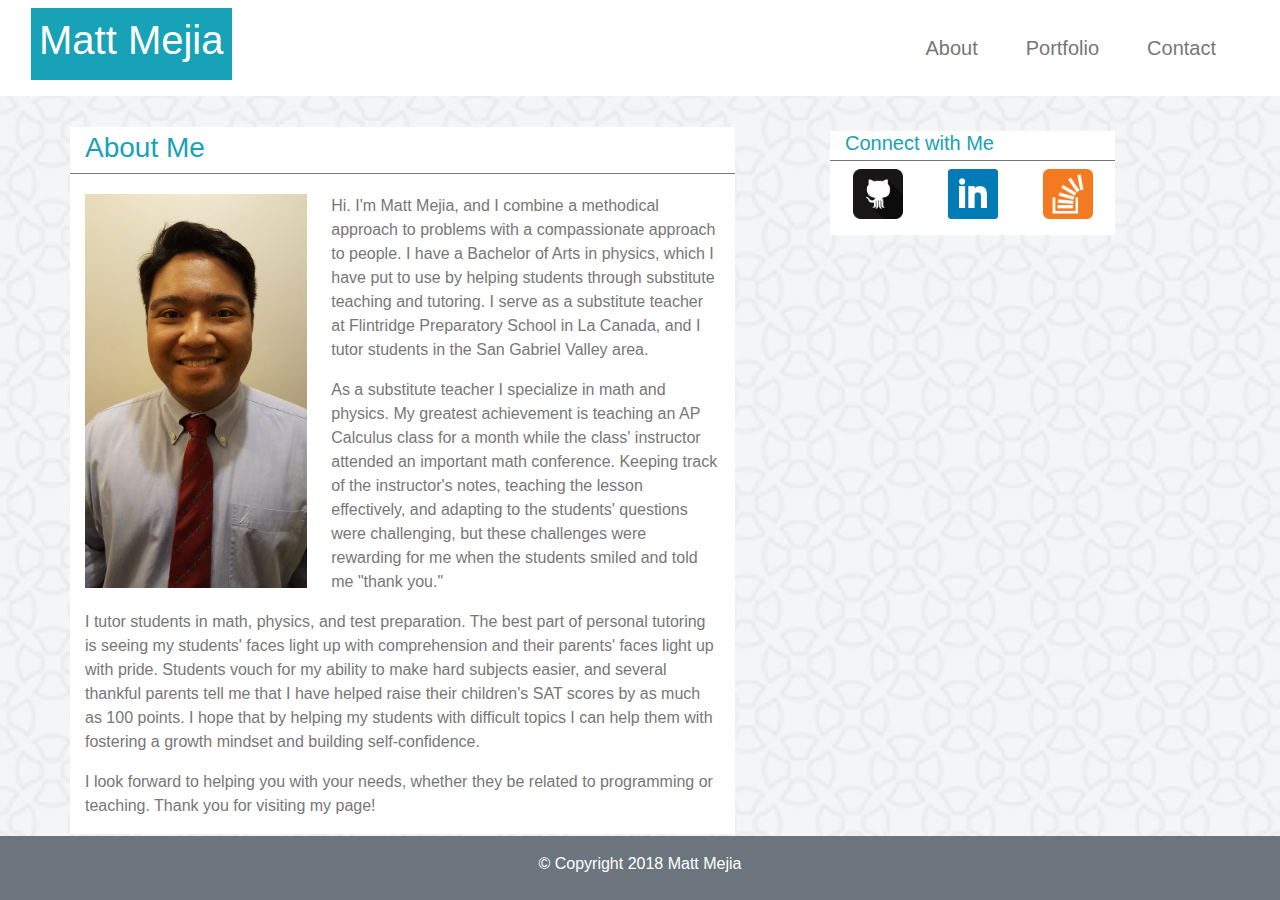
==== index.html @ bcaa0356 "Make the index.html page more responsive and put goals at top of file." ====
<!doctype html>
<html lang="en">

<!-- 
    To Do:
    1. Add personal picture (*)
        a. Resize personal picture (*)
    2. Change Footer color (*)
    3. Make footer "sticky" (*)
    4. Add pictures for social media links (*)
        a. Make the sidebar smaller (*)
        b. Center the pictures (*)
    5. Add links (*)
    6. Make page pretty (*)
    7. Add links to "portfolio" and "contact"

    ==================================================

    New Goal: Make page more responsive as screen size changes (use .col-*size*-*1-5*)

    1. Text body becomes vertical as screen gets smaller.                                           (*)
    2. Social medial links relocate to the bottom of the screen as it gets smaller.                 (*)
    3. "Connect with me" header also goes to bottom of screen as it gets smaller.
    4. Header navbar links go to bottom of name as screen gets smaller.



-->





<head>
    <!-- Required meta tags -->
    <meta charset="utf-8">
    <meta name="viewport" content="width=device-width, initial-scale=1, shrink-to-fit=no">

    <!-- Bootstrap CSS -->
    <link rel="stylesheet" href="https://maxcdn.bootstrapcdn.com/bootstrap/4.0.0/css/bootstrap.min.css" integrity="sha384-Gn5384xqQ1aoWXA+058RXPxPg6fy4IWvTNh0E263XmFcJlSAwiGgFAW/dAiS6JXm"
        crossorigin="anonymous">
    <link rel="stylesheet" type="text/css" href="assets/css/style.css">

    <title>About Me</title>
</head>

<body class="bg">

    <!-- Navbar -->
    <nav class="navbar navbar-expand-sm white_bg justify-content-end">

        <div class="container-fluid">
            <h1 class="bg-info text-white px-2 pt-2 pb-3">Matt Mejia</h1>
        </div>

        <ul class="navbar-nav">
            <li class="nav-item mr-5" style = "color: #777777; font-size: 20px">
                About
            </li>
            <li class="nav-item mr-5" style = "color: #777777; font-size: 20px">
                Portfolio
            </li>
            <li class="nav-item mr-5" style = "color: #777777; font-size: 20px">
                Contact
            </li>
        </ul>

    </nav>



    <!-- The Body Content -->
    <div class="container">

        <!-- Row 1: space -->
        <section class="row space"></section>

        <!-- Row 2: Sidebar Heading -->
        <section class="row">
            <section class="col-8"></section>
            <!-- Spacing for left side of page -->


        </section>

        <!-- Row 3: "About Me" heading and sidebar heading -->
        <section class="row">

            <!-- "About Me" heading -->
            <section class="col-md-7 pt-1 white_bg" style="border-bottom: 1px solid #777777">
                <h3 class = "text-info">About Me</h3>
            </section>

            <!-- Spacing -->
            <section class="col-md-1"></section>

            <!-- Sidebar heading -->
            <section class="col-md-3 sidebar mt-1 white_bg">
                <h5 class = "text-info">Connect with Me</h5>
            </section>
        </section>

        <!-- Row 4: Picture, "About Me" content, and sidebar content. -->
        <section class="row">
            <section class="col-md-7 white_bg" style="padding-top: 20px; color: #777777">

                <!-- Photo -->
                <img src="assets/images/me.jpg" class="img-fluid mr-4 float-left" alt="me" style="max-width: 35%">


                <!-- "About Me" content -->
                <p>
                    Hi. I'm Matt Mejia, and I combine a methodical approach to problems with a compassionate approach to people. I have a Bachelor
                    of Arts in physics, which I have put to use by helping students through substitute teaching and tutoring.
                    I serve as a substitute teacher at Flintridge Preparatory School in La Canada, and I tutor students in
                    the San Gabriel Valley area.
                </p>
                <p>
                    As a substitute teacher I specialize in math and physics. My greatest achievement is teaching an AP Calculus class for a
                    month while the class' instructor attended an important math conference. Keeping track of the instructor's
                    notes, teaching the lesson effectively, and adapting to the students' questions were challenging, but
                    these challenges were rewarding for me when the students smiled and told me "thank you."
                </p>
                <p>
                    I tutor students in math, physics, and test preparation. The best part of personal tutoring is seeing my students' faces
                    light up with comprehension and their parents' faces light up with pride. Students vouch for my ability
                    to make hard subjects easier, and several thankful parents tell me that I have helped raise their children's
                    SAT scores by as much as 100 points. I hope that by helping my students with difficult topics I can help
                    them with fostering a growth mindset and building self-confidence.
                </p>
                <p>
                    I look forward to helping you with your needs, whether they be related to programming or teaching. Thank you for visiting
                    my page!
                </p>
            </section>


            <!-- Sidebar Content -->
            <section class="col-md-1"></section>
            <!-- Horizontal spacing -->

            <section class="col-md-3 white_bg h-25 pt-2" style="margin-top: -13px">
                <!-- Content column -->
                <div class="row navbar-toggleable-md justify-content-around">
                    <!-- Content container inside the column-->

                    <!-- GitHub link -->
                    <figure class="nav-item">
                        <a href="https://github.com/Mattmej">
                            <img src="assets/images/github_icon.png" class="social-link" alt="GitHub">
                        </a>
                    </figure>

                    <!-- LinkedIn link -->
                    <figure class="nav-item">
                        <a href="https://www.linkedin.com/in/matthew-mejia-bba6a1104">
                            <img src="assets/images/linkedin_icon.png" class="social-link" alt="LinkedIn">
                        </a>
                    </figure>

                    <!-- Stack Overflow link -->
                    <figure class="nav-item">
                        <a href="https://stackoverflow.com/users/9232288/matt-mejia">
                            <img src="assets/images/stackoverflow_icon.png" class="social-link" alt="Stack Overflow">
                        </a>
                    </figure>

                </div>
            </section>
        </section>


        <!-- Spacing at the bottom of the body. -->
        <section class="row space"></section>
        <section class="row space"></section>
        <section class="row space"></section>


    </div>


    <!-- Footer -->
    <footer class="footer bg-secondary fixed-bottom">
        <div class="container pb-2 pt-3 text-white">
            <p class="text-center">&copy; Copyright 2018 Matt Mejia</p>
        </div>




    </footer>
</body>
---- assets/css/style.css ----
body, html {
    height: 100%;
}

.bg {
    /* Image used */
    background-image: url("../images/circles-light.png");

    /* Makes the image the page's full height */
    height: 100%;

    /* Centers and scales the image properly */
    background-position: center;
    background-repeat: no-repeat;
    background-size: cover;
}

.sidebar {
    height: 30px;
    width: 100px;
    border-bottom: 1px solid #777777;
}

.space {
    margin-bottom: 30px;
}

.pic-holder {
    float: left;
    height: 100px;
    width: 100px;
    border: 1px solid black;
    margin-right: 20px;
}

.white_bg {
    background-color: white;
}

.social-link {
    height: 50px;
    width: 50px;
}

.text-holder {
    width: 100px;
    height: 25px;
    border: 1px solid black;
    float: left;
}

.img-size {
    display: block;
    max-width: 200px;
    max-height: 200px;
    width: auto;
    height: auto;
}
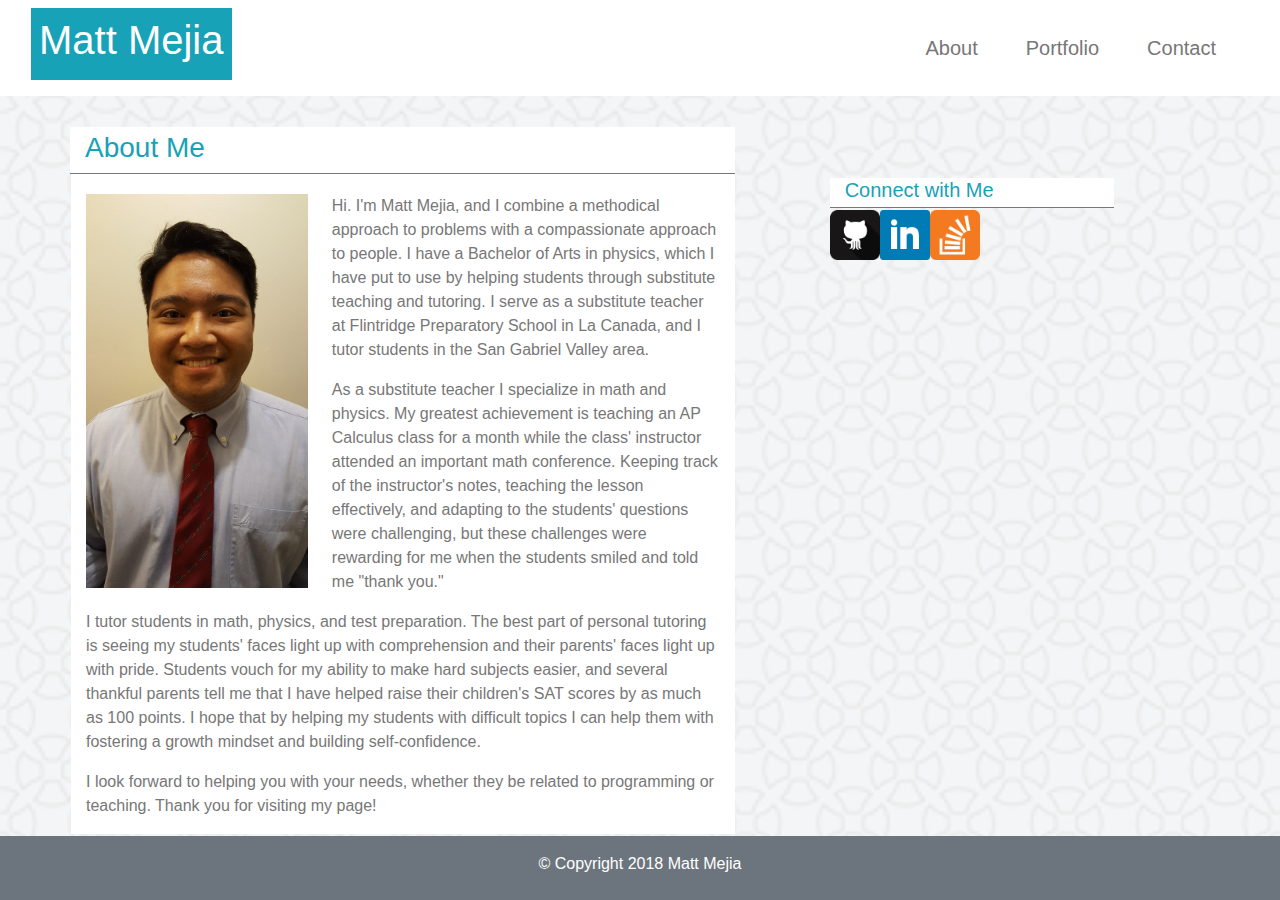
==== commit d5756917: "Fix issue with body margins and make sidebar title go to bottom. Still need to resize sidebar elemen" ====
--- a/index.html
+++ b/index.html
@@ -20,8 +20,13 @@
 
     1. Text body becomes vertical as screen gets smaller.                                           (*)
     2. Social medial links relocate to the bottom of the screen as it gets smaller.                 (*)
-    3. "Connect with me" header also goes to bottom of screen as it gets smaller.
-    4. Header navbar links go to bottom of name as screen gets smaller.
+    3. "Connect with me" header also goes to bottom of screen as it gets smaller [nested?]
+        a. Go to sidebar header "connect with me"                                                   (*)
+        b. Cut that section                                                                         (*)
+        c. Go to sidebar content section                                                            (*)
+        d. Paste in the header so that the header is the main section
+            and the links are nested inside
+    4. Header navbar links go to bottom of name as screen gets smaller.                             (X)
 
 
 
@@ -70,7 +75,7 @@
 
 
     <!-- The Body Content -->
-    <div class="container">
+    <div class="container clearfix">    <!-- Floating image was messing up container shape. Clearfix fixed this issue. -->
 
         <!-- Row 1: space -->
         <section class="row space"></section>
@@ -94,14 +99,10 @@
             <!-- Spacing -->
             <section class="col-md-1"></section>
 
-            <!-- Sidebar heading -->
-            <section class="col-md-3 sidebar mt-1 white_bg">
-                <h5 class = "text-info">Connect with Me</h5>
-            </section>
-        </section>
+
 
         <!-- Row 4: Picture, "About Me" content, and sidebar content. -->
-        <section class="row">
+        <section class="row px-3">
             <section class="col-md-7 white_bg" style="padding-top: 20px; color: #777777">
 
                 <!-- Photo -->
@@ -139,11 +140,20 @@
             <section class="col-md-1"></section>
             <!-- Horizontal spacing -->
 
-            <section class="col-md-3 white_bg h-25 pt-2" style="margin-top: -13px">
+            <!-- <section class="col-md-3 white_bg h-25 pt-2" style="margin-top: -13px"> -->
                 <!-- Content column -->
-                <div class="row navbar-toggleable-md justify-content-around">
+
+
+                <!-- <div class="row navbar-toggleable-md justify-content-around"> -->
                     <!-- Content container inside the column-->
 
+
+
+
+            <!-- Sidebar heading -->
+            <section class="col-md-3 sidebar mt-1 white_bg">
+                <h5 class = "text-info">Connect with Me</h5>
+                <div class = "row">
                     <!-- GitHub link -->
                     <figure class="nav-item">
                         <a href="https://github.com/Mattmej">
@@ -164,6 +174,27 @@
                             <img src="assets/images/stackoverflow_icon.png" class="social-link" alt="Stack Overflow">
                         </a>
                     </figure>
+                    
+                </div>
+
+
+
+
+
+
+            </section>
+        </section>
+
+
+
+
+
+
+
+
+
+
+                    
 
                 </div>
             </section>
--- a/assets/css/style.css
+++ b/assets/css/style.css
@@ -55,4 +55,8 @@
     max-height: 200px;
     width: auto;
     height: auto;
+}
+
+.clearfix {
+    overflow: auto;
 }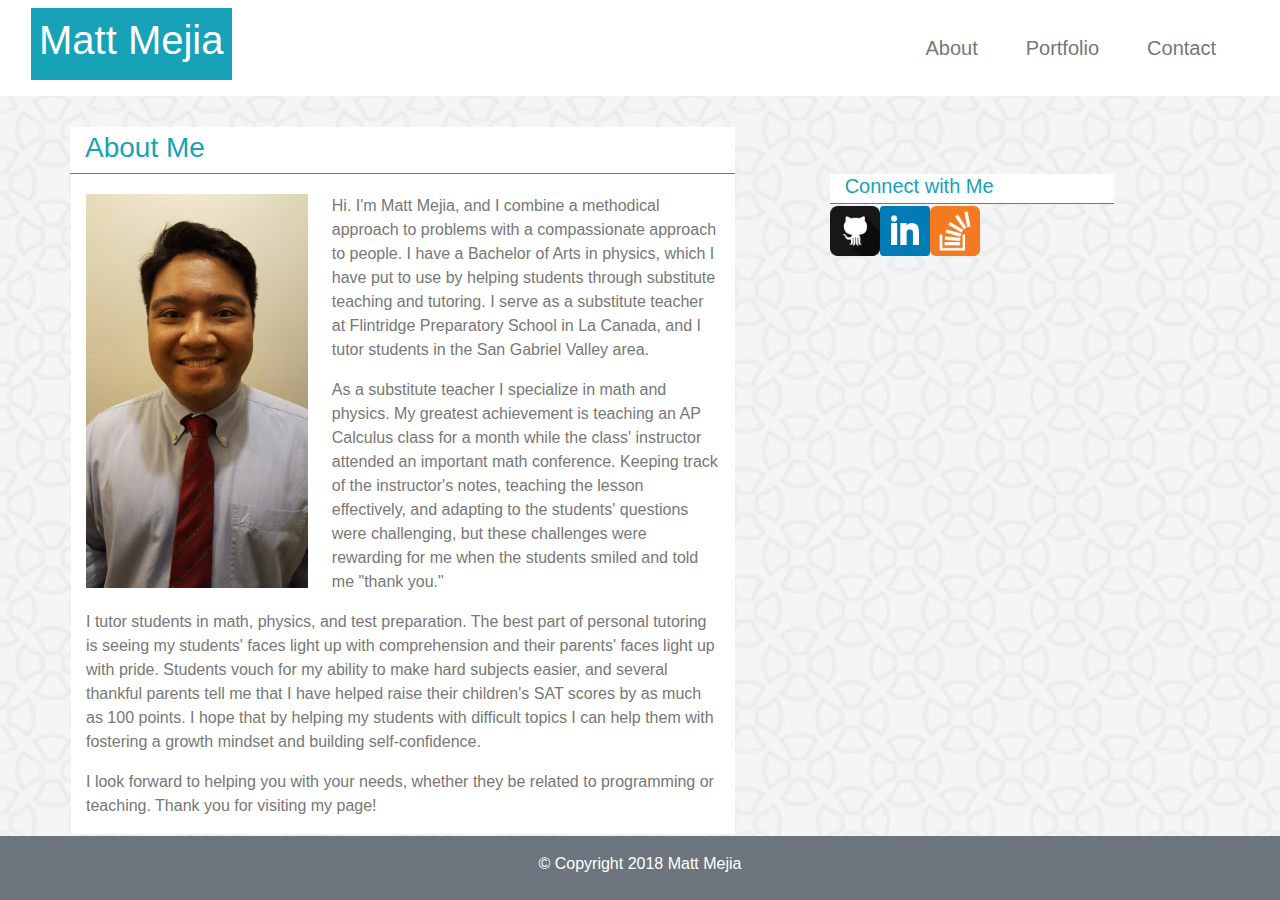
==== commit 4f2fa33b: "Fix an issue with the background image not filling the screen when screen size is changed." ====
--- a/index.html
+++ b/index.html
@@ -151,7 +151,7 @@
 
 
             <!-- Sidebar heading -->
-            <section class="col-md-3 sidebar mt-1 white_bg">
+            <section class="col-md-3 sidebar white_bg">
                 <h5 class = "text-info">Connect with Me</h5>
                 <div class = "row">
                     <!-- GitHub link -->
--- a/assets/css/style.css
+++ b/assets/css/style.css
@@ -7,11 +7,12 @@
     background-image: url("../images/circles-light.png");
 
     /* Makes the image the page's full height */
-    height: 100%;
+    /* height: 100%; */
+    height: auto;
 
     /* Centers and scales the image properly */
     background-position: center;
-    background-repeat: no-repeat;
+    /* background-repeat: no-repeat; */
     background-size: cover;
 }
 
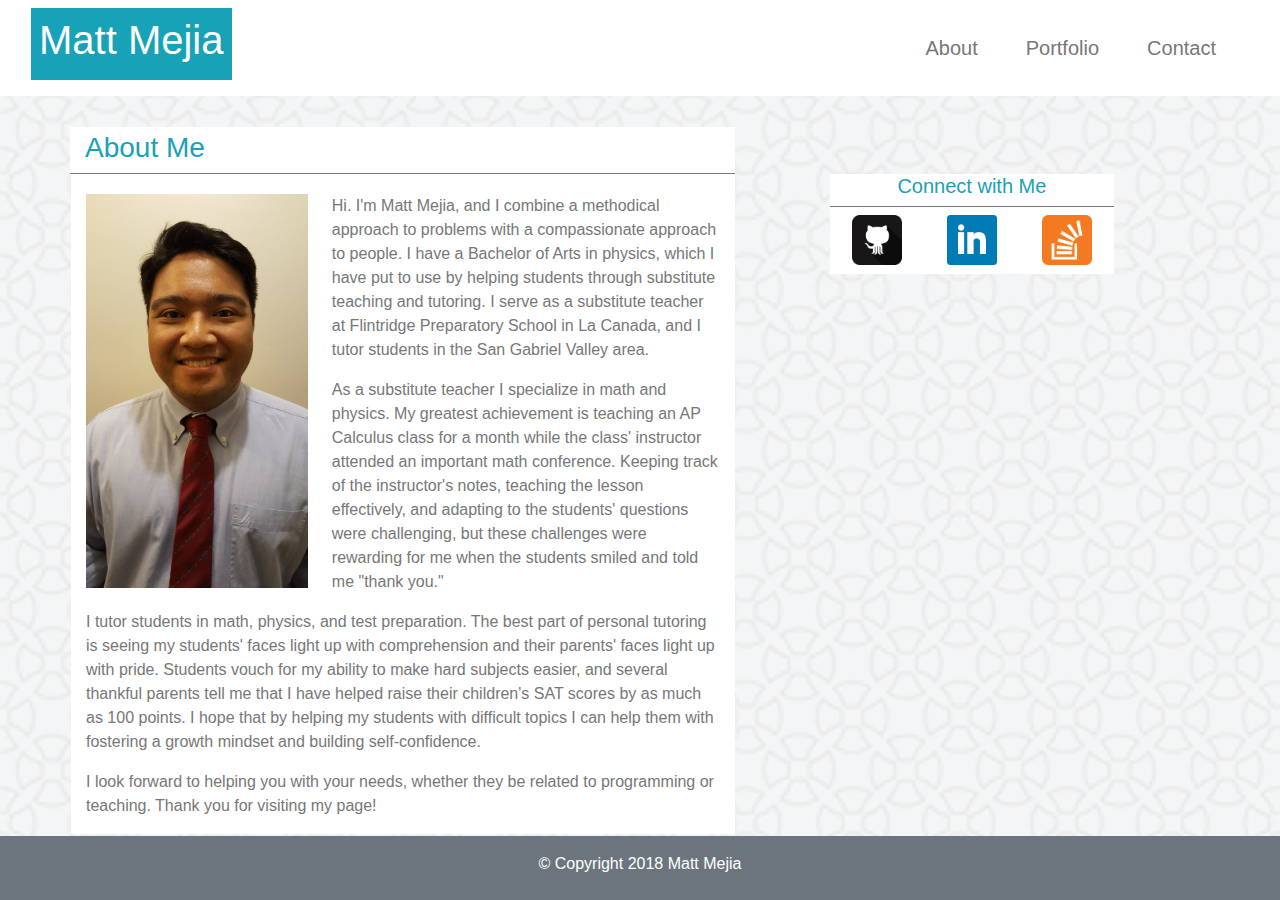
==== commit 3fbff409: "Properly center the text in the sidebar and space the social media icons (finally...)" ====
--- a/index.html
+++ b/index.html
@@ -75,7 +75,9 @@
 
 
     <!-- The Body Content -->
-    <div class="container clearfix">    <!-- Floating image was messing up container shape. Clearfix fixed this issue. -->
+    <div class="container clearfix" style = "overflow-x: hidden">   
+        <!-- Floating image was messing up container shape. Clearfix fixed this issue. -->
+        <!-- The "style" property prevents a horizontal scrollbar from appearing for computer monitors. -->
 
         <!-- Row 1: space -->
         <section class="row space"></section>
@@ -151,9 +153,16 @@
 
 
             <!-- Sidebar heading -->
-            <section class="col-md-3 sidebar white_bg">
-                <h5 class = "text-info">Connect with Me</h5>
-                <div class = "row">
+            <section class="col-md-3 sidebar white_bg d-flex flex-column">
+                <div class = "row" style = "border-bottom: 1px solid #777777">
+
+                    <h5 class = "text-info mx-auto">Connect with Me</h5>
+
+
+                </div>
+
+
+                <div class = "row pt-2 d-flex flex-row justify-content-around">
                     <!-- GitHub link -->
                     <figure class="nav-item">
                         <a href="https://github.com/Mattmej">
--- a/assets/css/style.css
+++ b/assets/css/style.css
@@ -1,6 +1,9 @@
 body, html {
     height: 100%;
 }
+
+body {overflow-x: hidden;}
+
 
 .bg {
     /* Image used */
@@ -17,9 +20,9 @@
 }
 
 .sidebar {
-    height: 30px;
-    width: 100px;
-    border-bottom: 1px solid #777777;
+    height: 100px;
+    /* width: 100px; */
+    /* border-bottom: 1px solid #777777; */
 }
 
 .space {
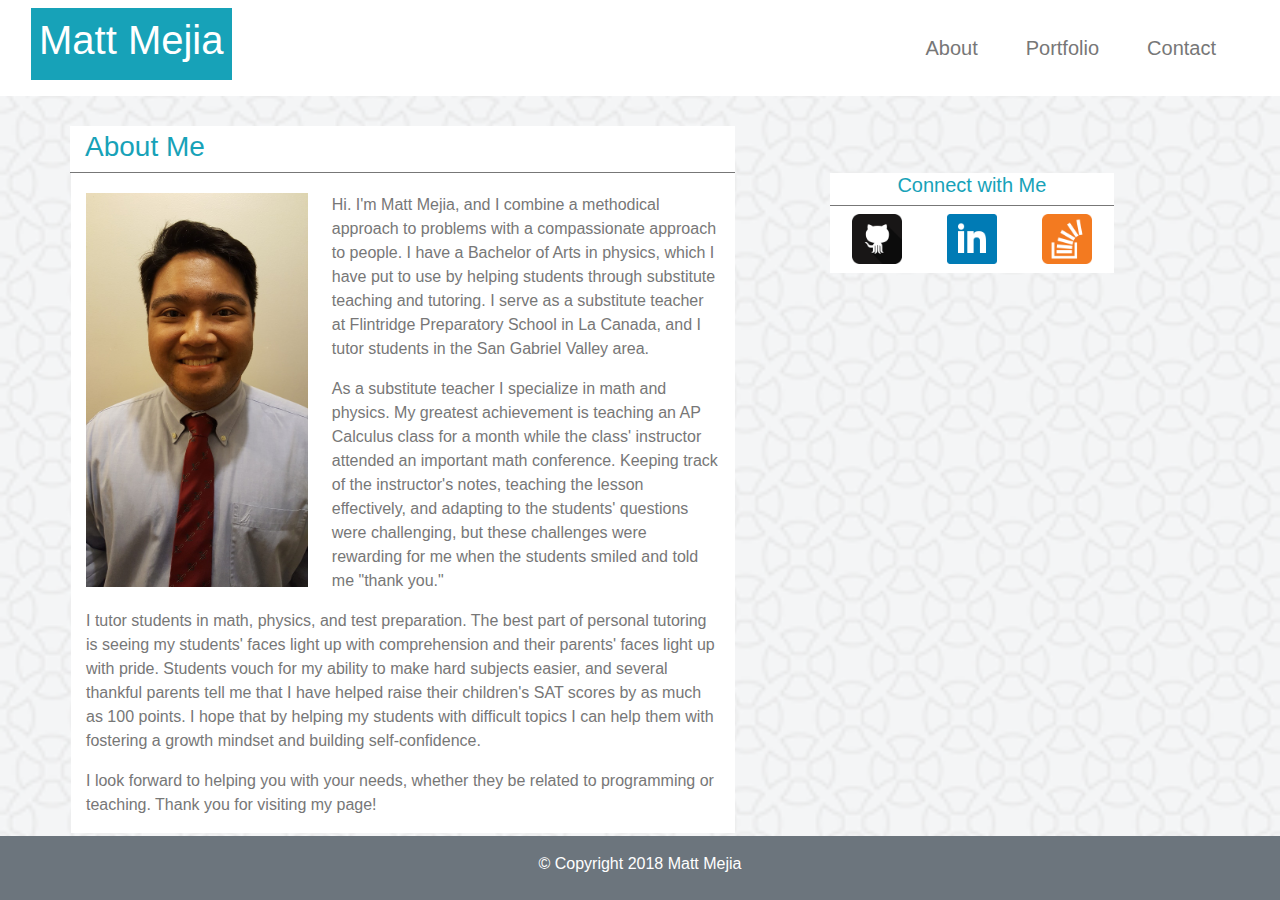
==== commit 6aaa80b2: "Clean up code (part 1). Erratic page behavior if leftover pieces of code removed. Will examine." ====
--- a/index.html
+++ b/index.html
@@ -16,18 +16,6 @@
 
     ==================================================
 
-    New Goal: Make page more responsive as screen size changes (use .col-*size*-*1-5*)
-
-    1. Text body becomes vertical as screen gets smaller.                                           (*)
-    2. Social medial links relocate to the bottom of the screen as it gets smaller.                 (*)
-    3. "Connect with me" header also goes to bottom of screen as it gets smaller [nested?]
-        a. Go to sidebar header "connect with me"                                                   (*)
-        b. Cut that section                                                                         (*)
-        c. Go to sidebar content section                                                            (*)
-        d. Paste in the header so that the header is the main section
-            and the links are nested inside
-    4. Header navbar links go to bottom of name as screen gets smaller.                             (X)
-
 
 
 -->
@@ -76,21 +64,17 @@
 
     <!-- The Body Content -->
     <div class="container clearfix" style = "overflow-x: hidden">   
+        <!--===================================-->
         <!-- Floating image was messing up container shape. Clearfix fixed this issue. -->
         <!-- The "style" property prevents a horizontal scrollbar from appearing for computer monitors. -->
+        <!--===================================-->
+
 
         <!-- Row 1: space -->
         <section class="row space"></section>
 
-        <!-- Row 2: Sidebar Heading -->
-        <section class="row">
-            <section class="col-8"></section>
-            <!-- Spacing for left side of page -->
-
-
-        </section>
-
-        <!-- Row 3: "About Me" heading and sidebar heading -->
+
+        <!-- Row 2: "About Me" heading -->
         <section class="row">
 
             <!-- "About Me" heading -->
@@ -103,7 +87,7 @@
 
 
 
-        <!-- Row 4: Picture, "About Me" content, and sidebar content. -->
+        <!-- Row 3: Picture, "About Me" content, and sidebar content. -->
         <section class="row px-3">
             <section class="col-md-7 white_bg" style="padding-top: 20px; color: #777777">
 
@@ -137,32 +121,22 @@
                 </p>
             </section>
 
-
-            <!-- Sidebar Content -->
-            <section class="col-md-1"></section>
             <!-- Horizontal spacing -->
-
-            <!-- <section class="col-md-3 white_bg h-25 pt-2" style="margin-top: -13px"> -->
-                <!-- Content column -->
-
-
-                <!-- <div class="row navbar-toggleable-md justify-content-around"> -->
-                    <!-- Content container inside the column-->
-
-
-
-
-            <!-- Sidebar heading -->
+            <section class="col-md-1 space"></section>  
+            
+
+            <!-- Sidebar Content (flex) -->
+
             <section class="col-md-3 sidebar white_bg d-flex flex-column">
+
+                <!-- Sidebar heading -->
                 <div class = "row" style = "border-bottom: 1px solid #777777">
-
                     <h5 class = "text-info mx-auto">Connect with Me</h5>
-
-
                 </div>
 
-
+                <!-- Social Media Links -->
                 <div class = "row pt-2 d-flex flex-row justify-content-around">
+
                     <!-- GitHub link -->
                     <figure class="nav-item">
                         <a href="https://github.com/Mattmej">
@@ -186,12 +160,8 @@
                     
                 </div>
 
-
-
-
-
-
-            </section>
+            </section>
+            
         </section>
 
 
@@ -214,7 +184,17 @@
         <section class="row space"></section>
         <section class="row space"></section>
         <section class="row space"></section>
-
+        <!-- <section class = "row">
+            <div class = "col-md-12 space"></div>
+        </section>
+
+        <section class = "row">
+            <div class = "col-md-12 space"></div>
+        </section>
+
+        <section class = "row">
+            <div class = "col-md-12"></div>
+        </section> -->
 
     </div>
 
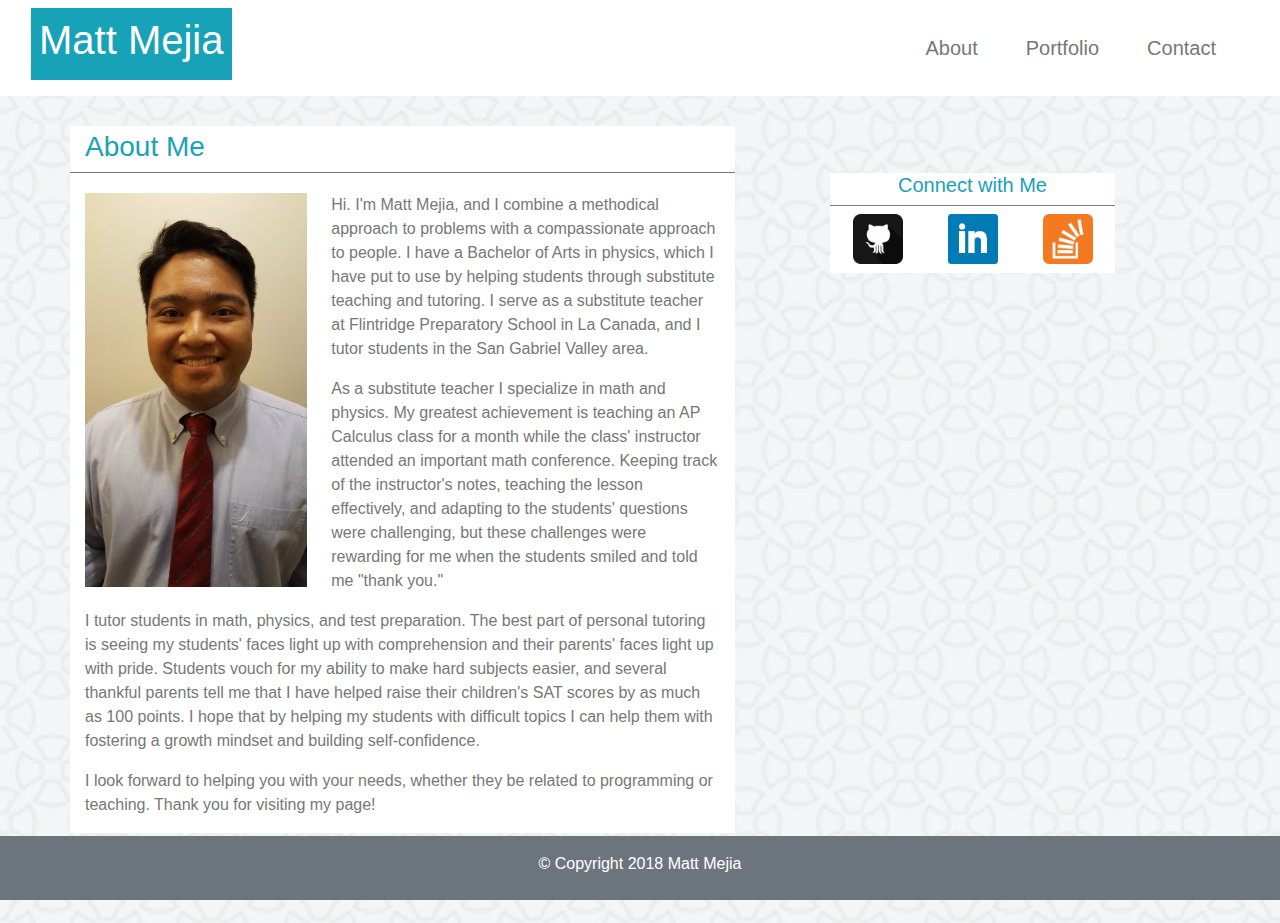
==== commit 663a0770: "Finish with index.html. Will apply framework to other pages." ====
--- a/index.html
+++ b/index.html
@@ -85,10 +85,11 @@
             <!-- Spacing -->
             <section class="col-md-1"></section>
 
+        </section>
 
 
         <!-- Row 3: Picture, "About Me" content, and sidebar content. -->
-        <section class="row px-3">
+        <section class="row px-auto">
             <section class="col-md-7 white_bg" style="padding-top: 20px; color: #777777">
 
                 <!-- Photo -->
@@ -126,7 +127,6 @@
             
 
             <!-- Sidebar Content (flex) -->
-
             <section class="col-md-3 sidebar white_bg d-flex flex-column">
 
                 <!-- Sidebar heading -->
@@ -166,20 +166,6 @@
 
 
 
-
-
-
-
-
-
-
-                    
-
-                </div>
-            </section>
-        </section>
-
-
         <!-- Spacing at the bottom of the body. -->
         <section class="row space"></section>
         <section class="row space"></section>
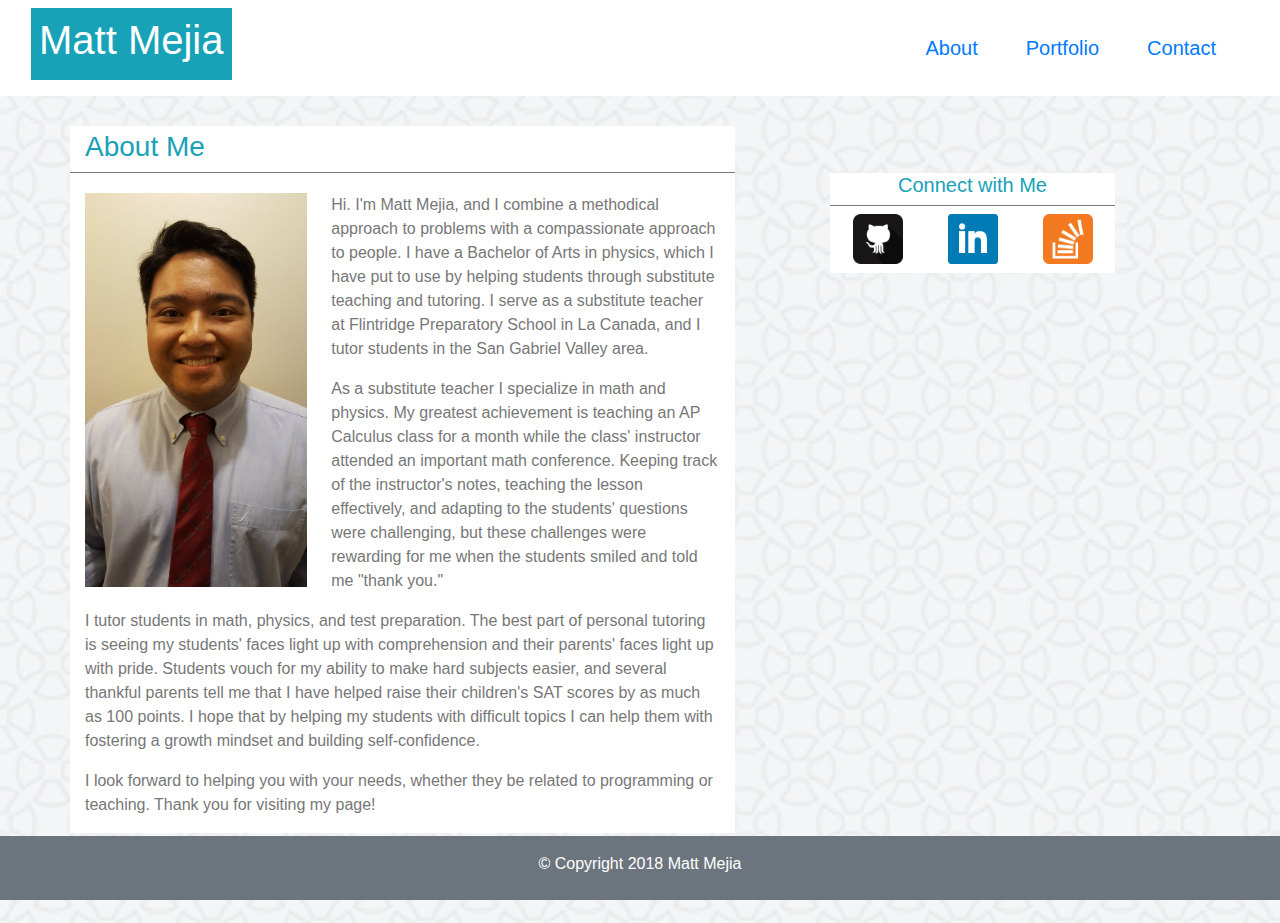
==== commit 6d9ac6d4: "Add links to the headers of index.html and portfolio.html." ====
--- a/index.html
+++ b/index.html
@@ -48,13 +48,13 @@
 
         <ul class="navbar-nav">
             <li class="nav-item mr-5" style = "color: #777777; font-size: 20px">
-                About
+                <a href = "index.html">About</a>
             </li>
             <li class="nav-item mr-5" style = "color: #777777; font-size: 20px">
-                Portfolio
+                <a href = "portfolio.html">Portfolio</a>
             </li>
             <li class="nav-item mr-5" style = "color: #777777; font-size: 20px">
-                Contact
+                <a href = "contact.html">Contact</a>
             </li>
         </ul>
 
